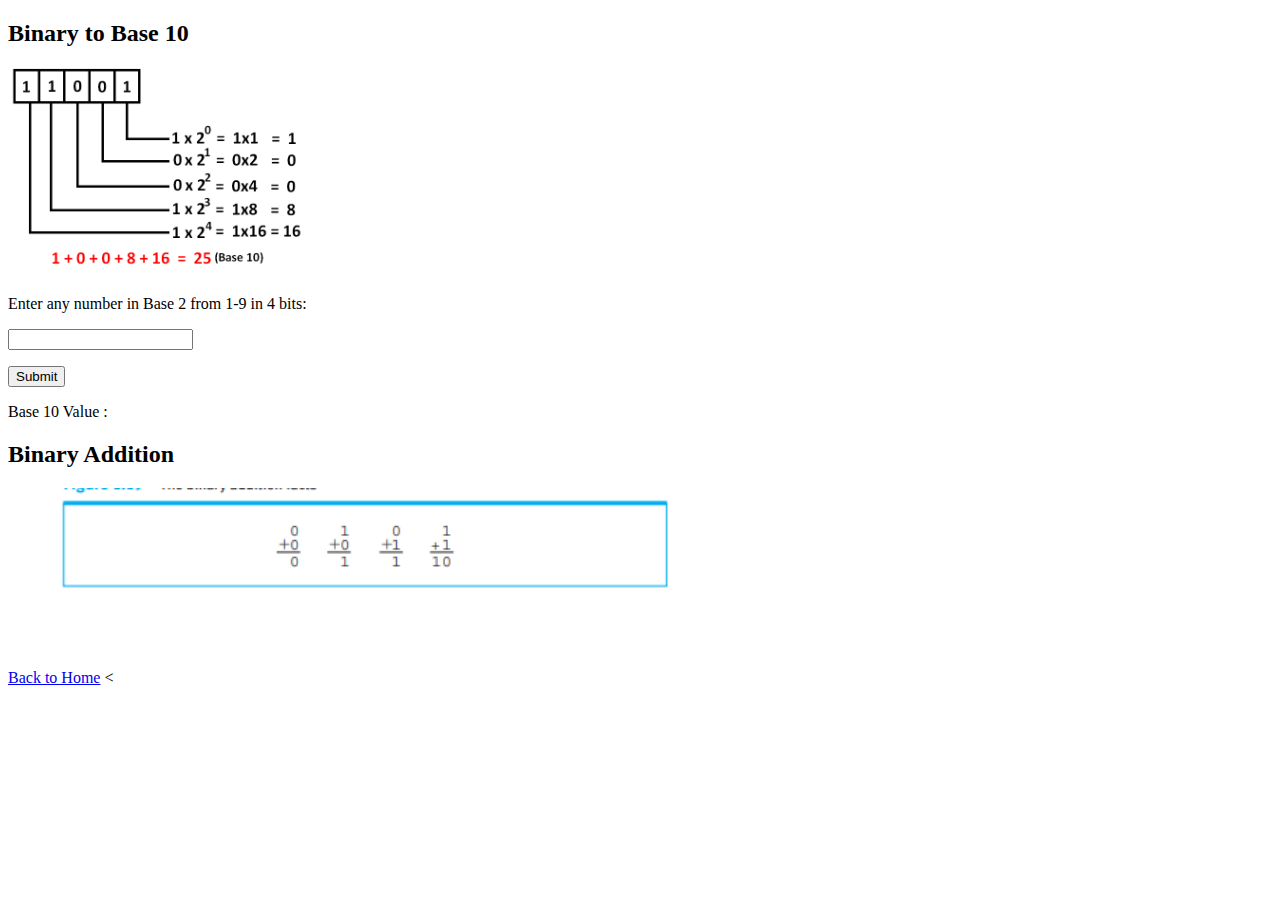
==== baseten.html @ a4b495fd "First commit of project" ====
<!DOCTYPE html>
<html>
<body>

  
<h2>Binary to Base 10</h2>
<img id="myImage" src="binary.png" style="width:300px">
<p>Enter any number in Base 2 from 1-9 in 4 bits:</p>
<p><input type="number" id="inputBin" value=""></p>


<button onclick="binToHex()">Submit</button>

<p>Base 10 Value : </p>
<p id="demo"></p>

<script>
function binToHex() {
  var x = document.getElementById("inputBin").value;
  var hexOut = parseInt(x , 2).toString(16).toUpperCase();
  document.getElementById("demo").innerHTML = hexOut;
  }
</script>



</section>




<h2>Binary Addition</h2>
<img id="myImage" src="add.png" style="width:700px"></p>
<a href="index.html">Back to Home</a></h3>
</body>
</html>




<
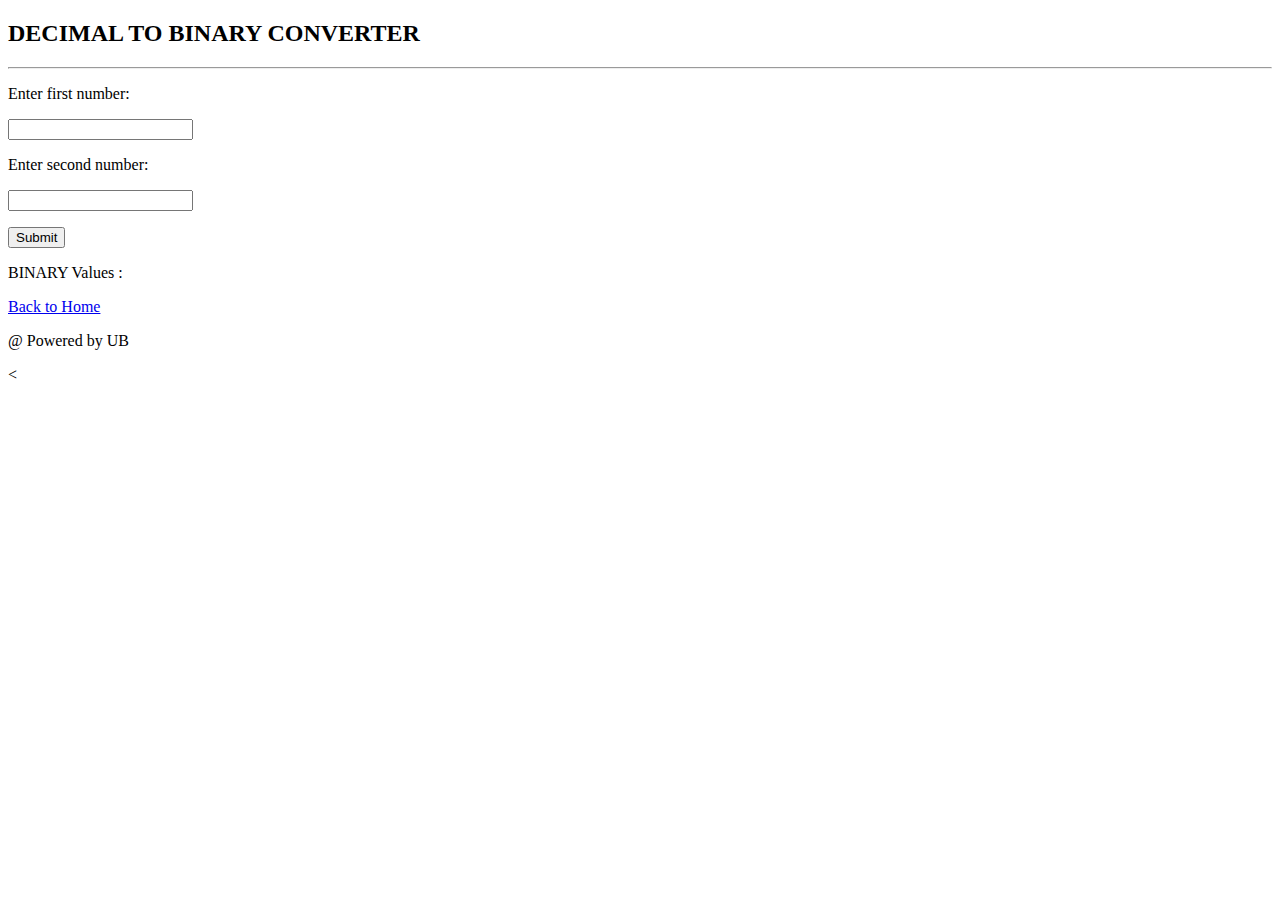
==== commit dd1a8e2a: "updated" ====
--- a/baseten.html
+++ b/baseten.html
@@ -1,25 +1,51 @@
 <!DOCTYPE html>
 <html>
+<head>
+<title>FoC</title>
+<meta charset="utf-8">
+<meta name="viewport" content="width=device-width, initial-scale=1">
+
+</head>
 <body>
 
-  
-<h2>Binary to Base 10</h2>
-<img id="myImage" src="binary.png" style="width:300px">
-<p>Enter any number in Base 2 from 1-9 in 4 bits:</p>
-<p><input type="number" id="inputBin" value=""></p>
+<section>
+<h2>DECIMAL TO BINARY CONVERTER</h2>
+<hr>	
 
 
-<button onclick="binToHex()">Submit</button>
 
-<p>Base 10 Value : </p>
+
+<p>Enter first number:</p>
+<input type = "number" id="inputdec1" >
+<p></p>
+
+<p>Enter second number:</p>
+<input type = "number" id="inputdec2" >
+<p></p>
+
+<button onclick="decToBin()">Submit</button>
+<p></p>
+<p>BINARY Values : </p>
 <p id="demo"></p>
+<p id="demo2"></p>
+<p id="demo3"></p>
 
 <script>
-function binToHex() {
-  var x = document.getElementById("inputBin").value;
-  var hexOut = parseInt(x , 2).toString(16).toUpperCase();
-  document.getElementById("demo").innerHTML = hexOut;
+
+  
+  function decToBin() {
+  var num1 = document.getElementById("inputdec1").value;
+  var res1 = (num1 >>> 0).toString(2);
+  document.getElementById("demo").innerHTML = res1;
+  var num2 = document.getElementById("inputdec2").value;
+  var res2 = (num2 >>> 0).toString(2);
+  document.getElementById("demo2").innerHTML = res2;
+  var ans= +num1 + +num2;
+  var res3 = (ans >>> 0).toString(2);
+  document.getElementById("demo3").innerHTML = res3;
+ 
   }
+  
 </script>
 
 
@@ -27,15 +53,13 @@
 </section>
 
 
+<a href="index.html">Back to Home</a></h3>
 
+<footer>
+  <p>@ Powered by UB</p>
+</footer>
 
-<h2>Binary Addition</h2>
-<img id="myImage" src="add.png" style="width:700px"></p>
-<a href="index.html">Back to Home</a></h3>
 </body>
 </html>
 
-
-
-
 <